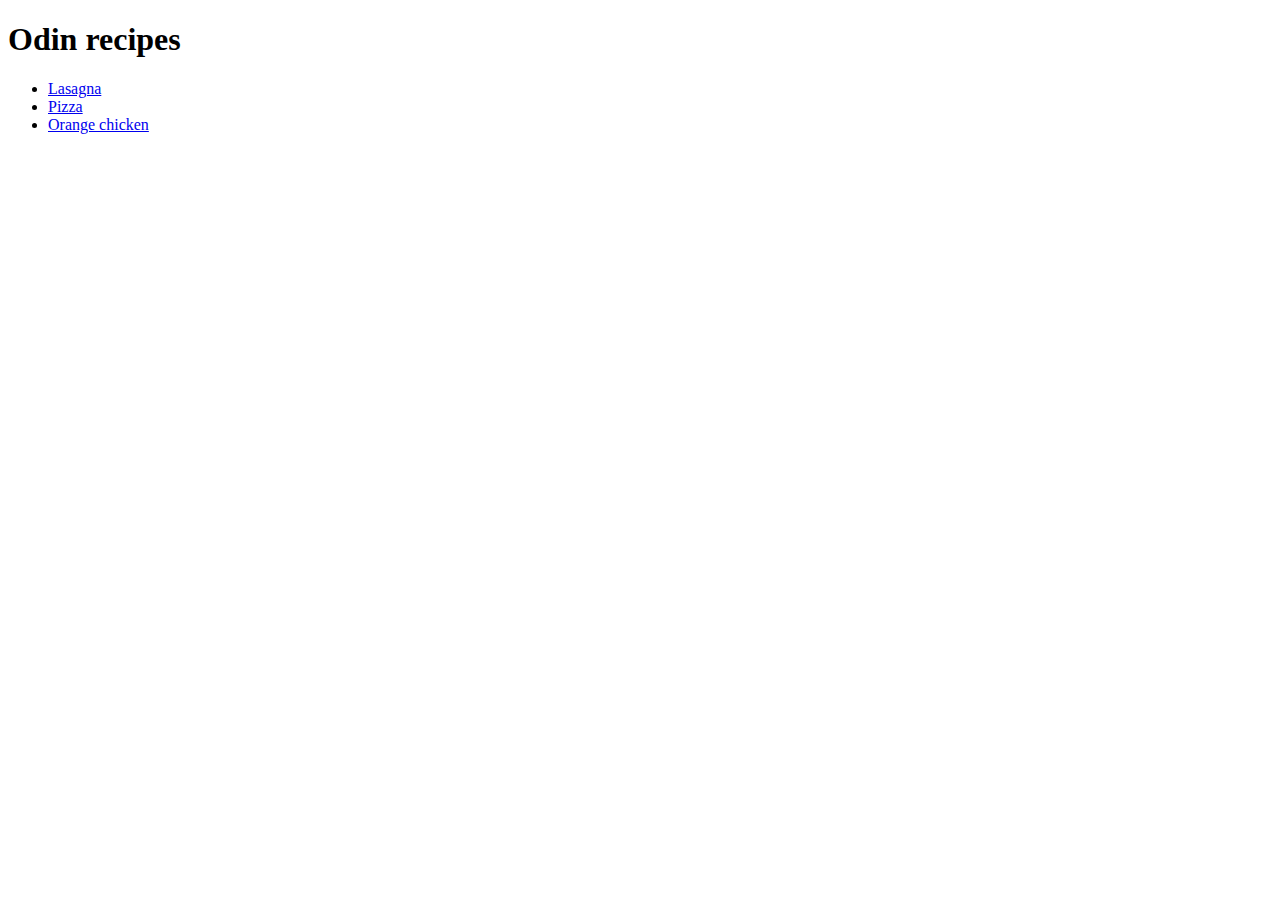
==== index.html @ e140cbc9 "Create html files and add images" ====
<!DOCTYPE html>
<html lang="en">
    <head>
        <meta charset="utf-8">
        <title>Odin recipes</title>
    </head>
    <body>
        <h1>Odin recipes</h1>
        <ul>
            <li><a href="./recipes/lasagna.html">Lasagna</a></li>
            <li><a href="./recipes/pizza.html">Pizza</a></li>
            <li><a href="./recipes/orange-chicken.html">Orange chicken</a></li>
        </ul>
        </body>
</html>
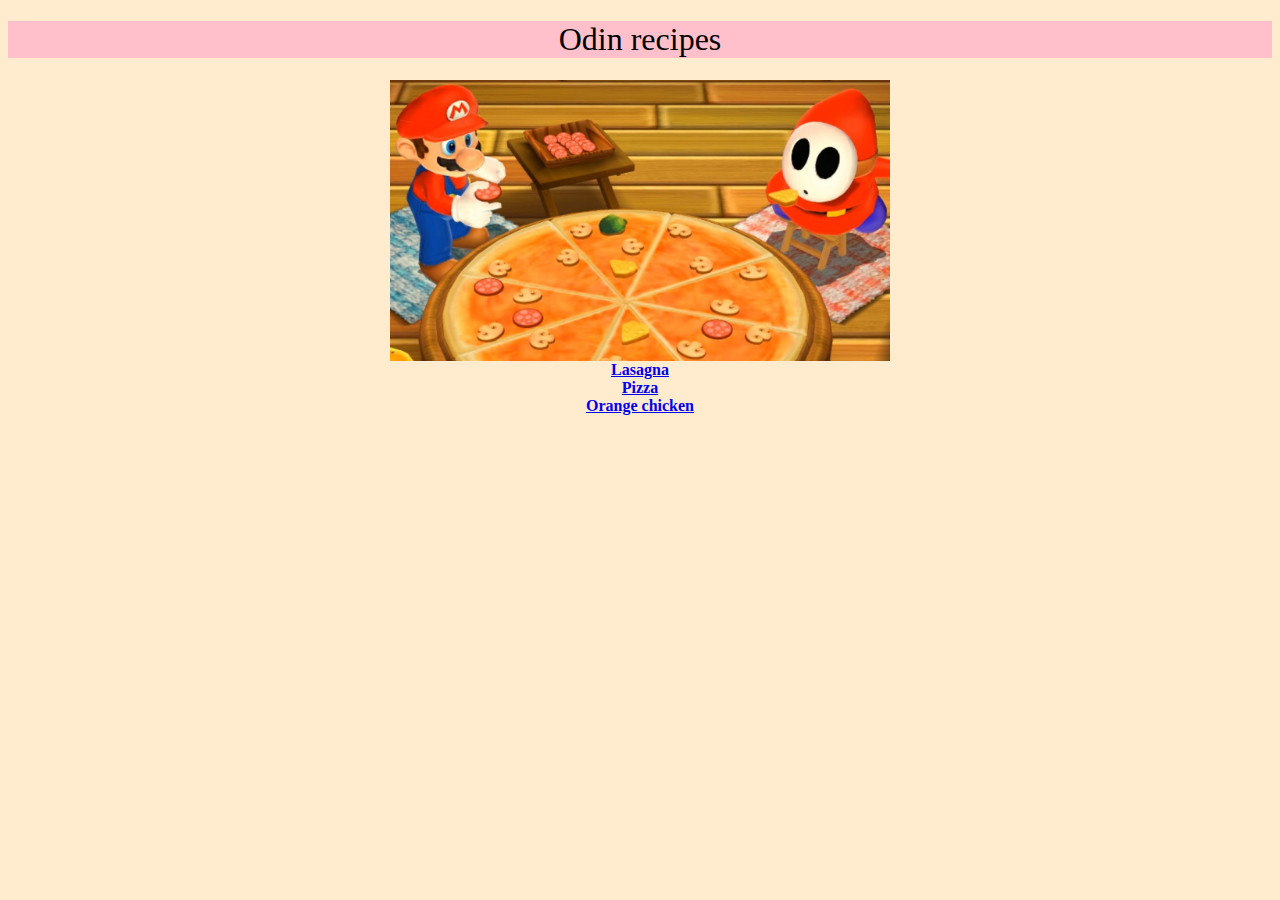
==== commit 8dc26818: "Edit html files and add css style to each one" ====
--- a/index.html
+++ b/index.html
@@ -3,13 +3,15 @@
     <head>
         <meta charset="utf-8">
         <title>Odin recipes</title>
+        <link rel="stylesheet" href="index-style.css">
     </head>
     <body>
-        <h1>Odin recipes</h1>
-        <ul>
-            <li><a href="./recipes/lasagna.html">Lasagna</a></li>
-            <li><a href="./recipes/pizza.html">Pizza</a></li>
-            <li><a href="./recipes/orange-chicken.html">Orange chicken</a></li>
-        </ul>
+        <h1 id="header">Odin recipes</h1>
+        <img src="./images/mariocook.jpg" alt="Mario adding salami to pizza">
+        <div class="unlisted">
+            <div class="lasagna"><a href="./recipes/lasagna.html">Lasagna</a></div>
+            <div class="pizza"><a href="./recipes/pizza.html">Pizza</a></div>
+            <div class="orange-chicken"><a href="./recipes/orange-chicken.html">Orange chicken</a></div>
+        </div>
         </body>
 </html>--- a/index-style.css
+++ b/index-style.css
@@ -0,0 +1,23 @@
+/* for index.html */
+body {
+  background-color: blanchedalmond;
+}
+
+.unlisted {
+  text-align: center;
+  font-weight: bold;
+}
+
+#header {
+  background-color: pink;
+  font-weight: 100;
+  text-align: center;
+}
+
+img {
+  display: block;
+  margin-left: auto;
+  margin-right: auto;
+  height: auto;
+  width: 500px;
+}
